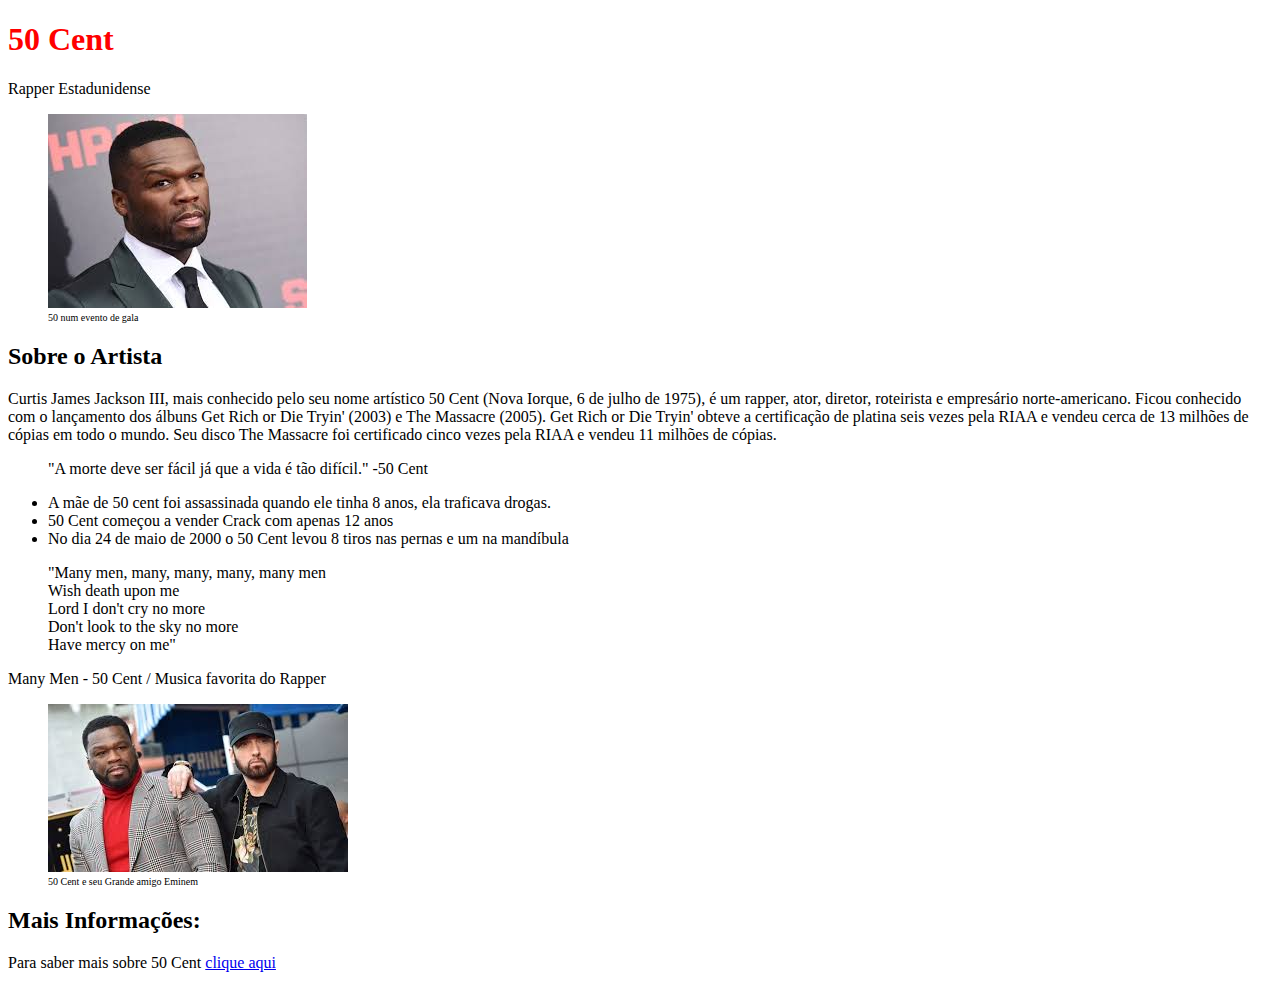
==== 50cent/index.html @ 50da6629 "Fazendo um tributo a 50 Cent" ====
<!DOCTYPE html>
<html lang="en">
<head>
    <meta charset="UTF-8">
    <meta name="viewport" content="width=device-width, initial-scale=1.0">
    <title>Tributo a 50cent</title>
    <link rel="stylesheet" href="css/style.css">
</head>
<body>
    <!--cabecalho-->
    <div class="container">
        <div class="cabecalho">
            <h1>50 Cent</h1>
            <p class="p-cabecalho">Rapper Estadunidense</p>
        </div>
        <!--imagem de destaque-->
        <div class="featured-image">
            <figure>
                <img src="assets/img/50cent.jpeg" alt="Artista 50 Cent">
                <figcaption>50 num evento de gala</figcaption>
            </figure>
        </div>
        <!--Biografia-->
        <div class="biografia-container">
            <h2>Sobre o Artista</h2>
            <p>
                Curtis James Jackson III, mais conhecido pelo seu nome artístico 50 Cent (Nova Iorque, 6 de julho de 1975), é um rapper, ator, diretor, roteirista e empresário norte-americano. Ficou conhecido com o lançamento dos álbuns Get Rich or Die Tryin' (2003) e The Massacre (2005). Get Rich or Die Tryin' obteve a certificação de platina seis vezes pela RIAA e vendeu cerca de 13 milhões de cópias em todo o mundo. Seu disco The Massacre foi certificado cinco vezes pela RIAA e vendeu 11 milhões de cópias.
            </p>
        </div>
        <!--Citações-->
        <div class="quotes-container">
            <blockquote>
                "A morte deve ser fácil já que a vida é tão difícil." -50 Cent
            </blockquote>    
        </div>
        <!--Curiosidades-->
        <div class="curiosities-container">
            <ul>
                <li>A mãe de 50 cent foi assassinada quando ele tinha 8 anos, ela traficava drogas.</li>
                <li>50 Cent começou a vender Crack com apenas 12 anos</li>
                <li>No dia 24 de maio de 2000 o 50 Cent levou 8 tiros nas pernas e um na mandíbula</li>
            </ul>
        </div>
        <!--Segunda citação-->
        <div class="quotes-container">
            <blockquote>
                "Many men, many, many, many, many men <br>
                Wish death upon me <br>
                Lord I don't cry no more <br>
                Don't look to the sky no more <br>
                Have mercy on me"
            </blockquote>
            <p>Many Men - 50 Cent / Musica favorita do Rapper</p>
        </div>
        <!--Segunda imagem-->
        <div class="img-bold">
            <figure>
                <img src="assets/img/50cent_and_eminem.jpeg" alt="50 Cent e Eminem">
                <figcaption>50 Cent e seu Grande amigo Eminem</figcaption>
            </figure>
        </div>
        <!--Mais Informaçõçes-->
        <div class="moreinfo-container">
            <h2>Mais Informações:</h2>
            <p>Para saber mais sobre 50 Cent <a href="https://pt.wikipedia.org/wiki/50_Cent">clique aqui</a></p>
        </div>
    </div>
</body>
</html>
---- 50cent/css/style.css ----
h1{
    color: red;
}
figcaption{
    font-size: 10px;
}
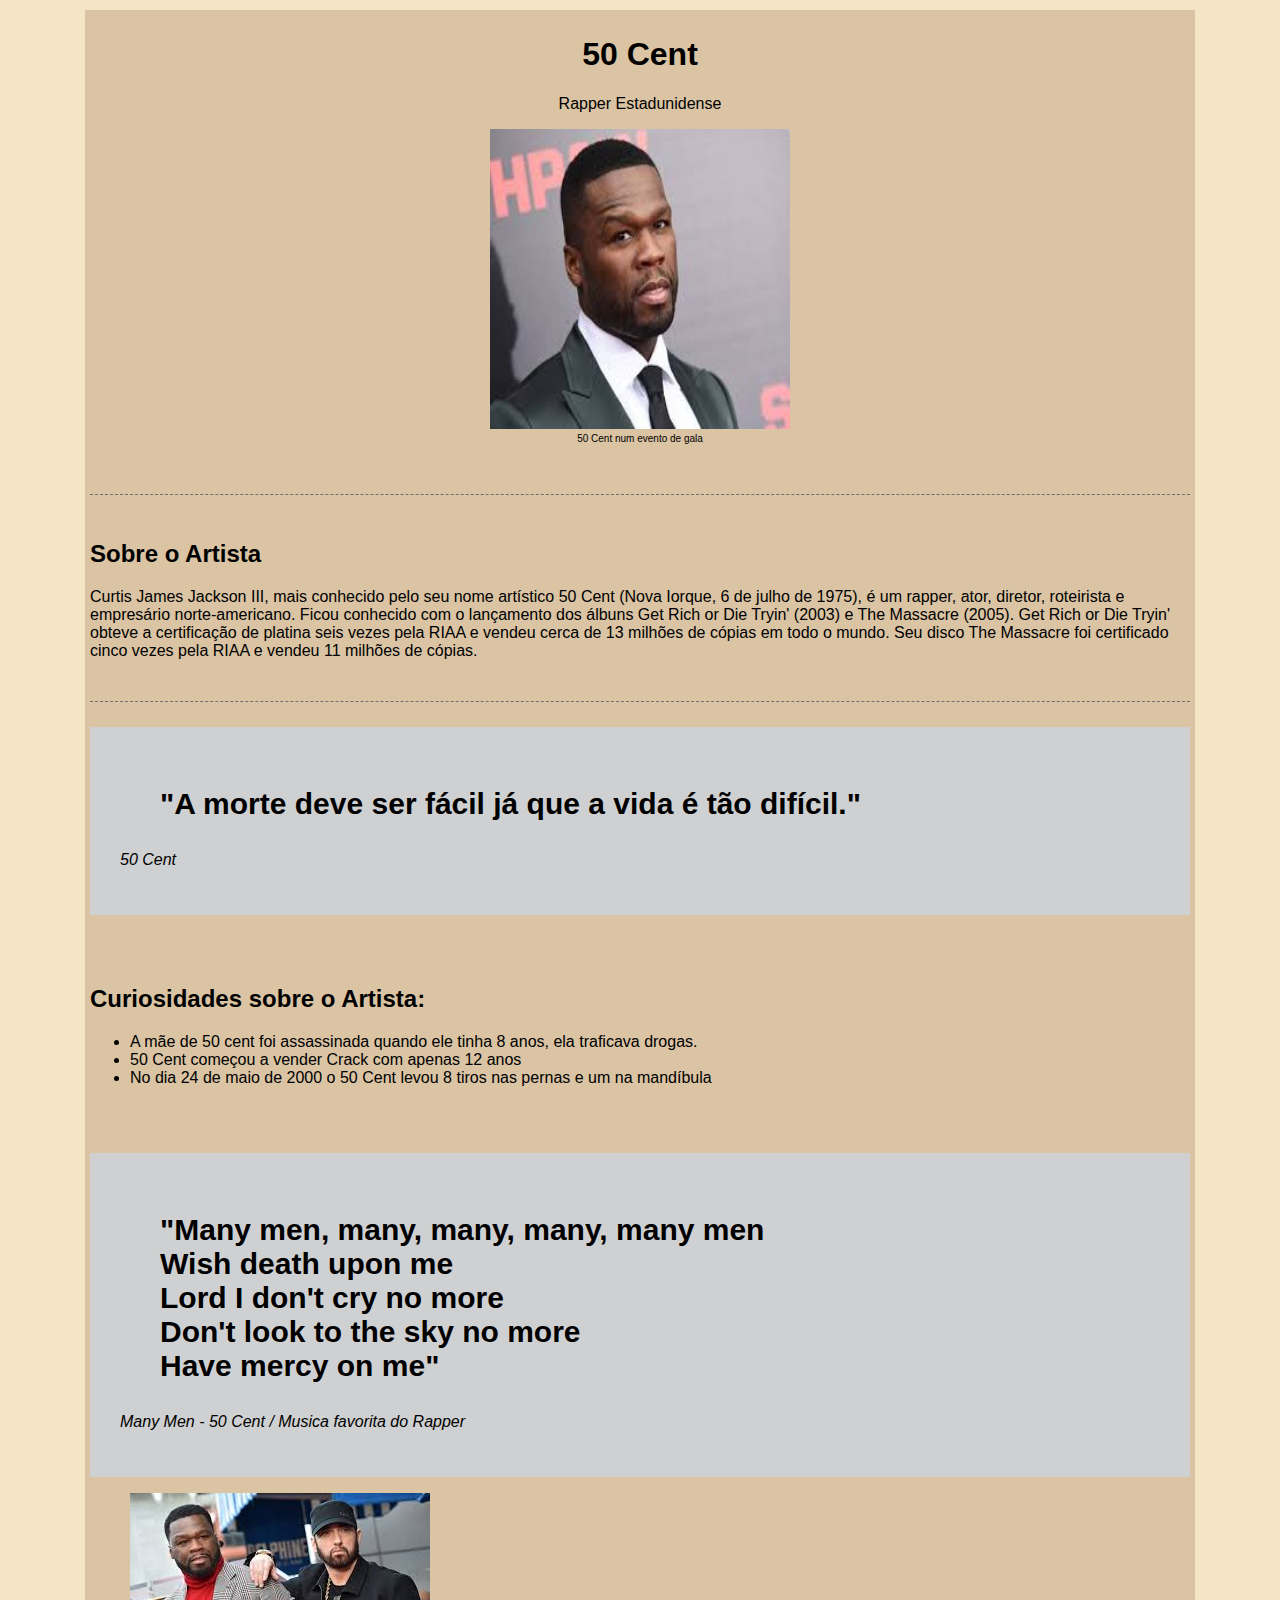
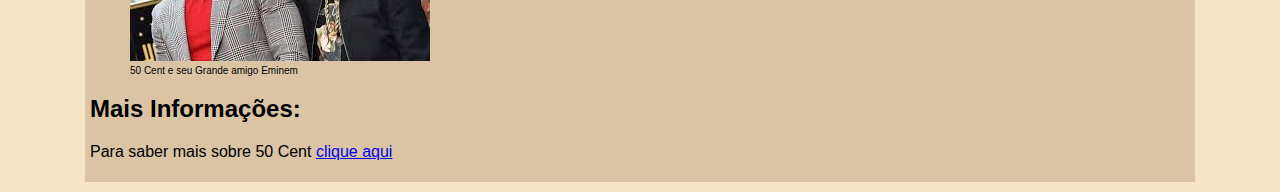
==== commit 3c7ff814: "trabalhando com css para 50 cent" ====
--- a/50cent/index.html
+++ b/50cent/index.html
@@ -16,8 +16,8 @@
         <!--imagem de destaque-->
         <div class="featured-image">
             <figure>
-                <img src="assets/img/50cent.jpeg" alt="Artista 50 Cent">
-                <figcaption>50 num evento de gala</figcaption>
+                <img class="image1" src="assets/img/50cent.jpeg" alt="Artista 50 Cent">
+                <figcaption>50 Cent num evento de gala</figcaption>
             </figure>
         </div>
         <!--Biografia-->
@@ -30,11 +30,14 @@
         <!--Citações-->
         <div class="quotes-container">
             <blockquote>
-                "A morte deve ser fácil já que a vida é tão difícil." -50 Cent
-            </blockquote>    
+                "A morte deve ser fácil já que a vida é tão difícil."
+            </blockquote> 
+            <p>50 Cent</p>
+
         </div>
         <!--Curiosidades-->
         <div class="curiosities-container">
+            <h2>Curiosidades sobre o Artista:</h2>
             <ul>
                 <li>A mãe de 50 cent foi assassinada quando ele tinha 8 anos, ela traficava drogas.</li>
                 <li>50 Cent começou a vender Crack com apenas 12 anos</li>
--- a/50cent/css/style.css
+++ b/50cent/css/style.css
@@ -1,6 +1,59 @@
-h1{
-    color: red;
+html{
+    background-color: rgb(246, 228, 198);
+    font-family: Arial, Helvetica, sans-serif;
+
 }
+
+.container{
+    max-width: 1100px;
+    background-color: rgb(218, 196, 164);
+    margin: 10px auto;
+    padding: 5px;
+    position: relative;
+
+}
+
 figcaption{
     font-size: 10px;
+}
+
+.cabecalho{
+    text-align: center;
+}
+
+.featured-image{
+    text-align: center;
+    margin-bottom: 50px;
+}
+
+.image1{
+    height: 300px;
+    width: 300px;
+}
+
+.biografia-container{
+    margin: 25px 0;
+    padding: 25px 0;
+    border-top: 1px dashed #6f6e6e;
+    border-bottom: 1px dashed #706f6f;
+}
+
+.quotes-container {
+    background-color: rgb(207, 208, 209);
+    padding: 30px;
+}
+
+.quotes-container blockquote {
+    font-weight: bold;
+    font-size: 30px;
+}
+
+.quotes-container p {
+    font-style: italic;
+}
+
+.curiosities-container{
+    margin: 25px 0;
+    padding: 25px 0;
+
 }